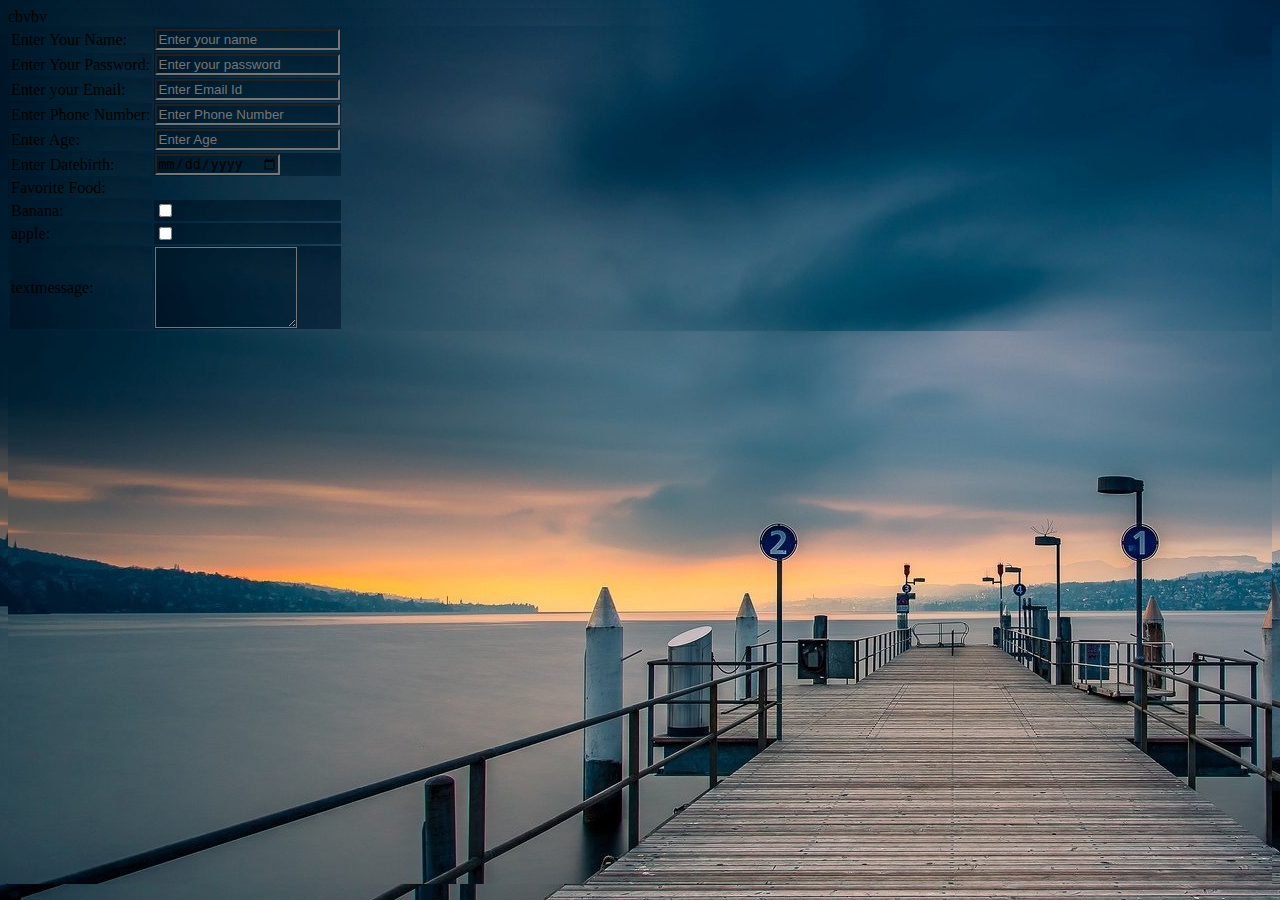
==== form.html @ fa9c0e6b "first commit" ====
cbvbv<!DOCTYPE html>
<html>
<head>
    <meta charset='utf-8'>
    <meta http-equiv='X-UA-Compatible' content='IE=edge'>
    <title>Page Title</title>
    <meta name='viewport' content='width=device-width, initial-scale=1'>
    <link rel='stylesheet' type='text/css' media='screen' href='form.css'></;l,;l,>
   
</head>
<body>
    <form action="">
        <table>
           <tr>
               <td for="name">
                   Enter Your Name:
               </td>
               <td>
                   <input type="text" id="name" name="name" placeholder="Enter your name">
               </td>
           </tr>
           <tr>
               <td>
                   Enter Your Password:
               </td>
               <td>
                   <input type="password" id="password" name="pass" placeholder="Enter your password">
               </td>
           </tr>
           <tr>
               <td>
                   Enter your Email:
               </td>
               <td>
                   <input type="Email" id="Email" name="mail" placeholder="Enter Email Id">
               </td>
            </tr>
            <tr>
                <td>
                    Enter Phone Number:
                </td>
                <td>
                    <input type="tel" id="phone" name="phone"placeholder="Enter Phone Number">
                </td>
            </tr>
            <tr>
               <td>
                Enter Age:
               </td>
               <td>
                   <input type="text" id="age" name="age" placeholder="Enter Age">
               </td>
            </tr>
            <tr>
                <td>
                    Enter Datebirth:
                </td>
                <td>
                    <input type="date" id="date" name="date">
                </td>
            </tr>
            <tr>
                <td>
                    Favorite Food:
                </td>
               
               
            </tr>
            <tr>
                <td>
                    Banana:
                </td>
                <td>
                    <input type="checkbox" name="banana">
                </td>
               
            </tr>
            <tr>
                <td>
                    apple:
                </td>
                <td>
                    <input type="checkbox" name="banana">
                </td>
            </tr>
            <tr>
                <td>
                    textmessage:
                </td>
                <td>
                    <textarea name="mgs" id="mgs" cols="15" rows="5"></textarea>
                </td>
            </tr>
        </table>
</body>
</html>
---- form.css ----
* {
   background-image: url("css.jpg");
}

#name {
    color: blue;
}
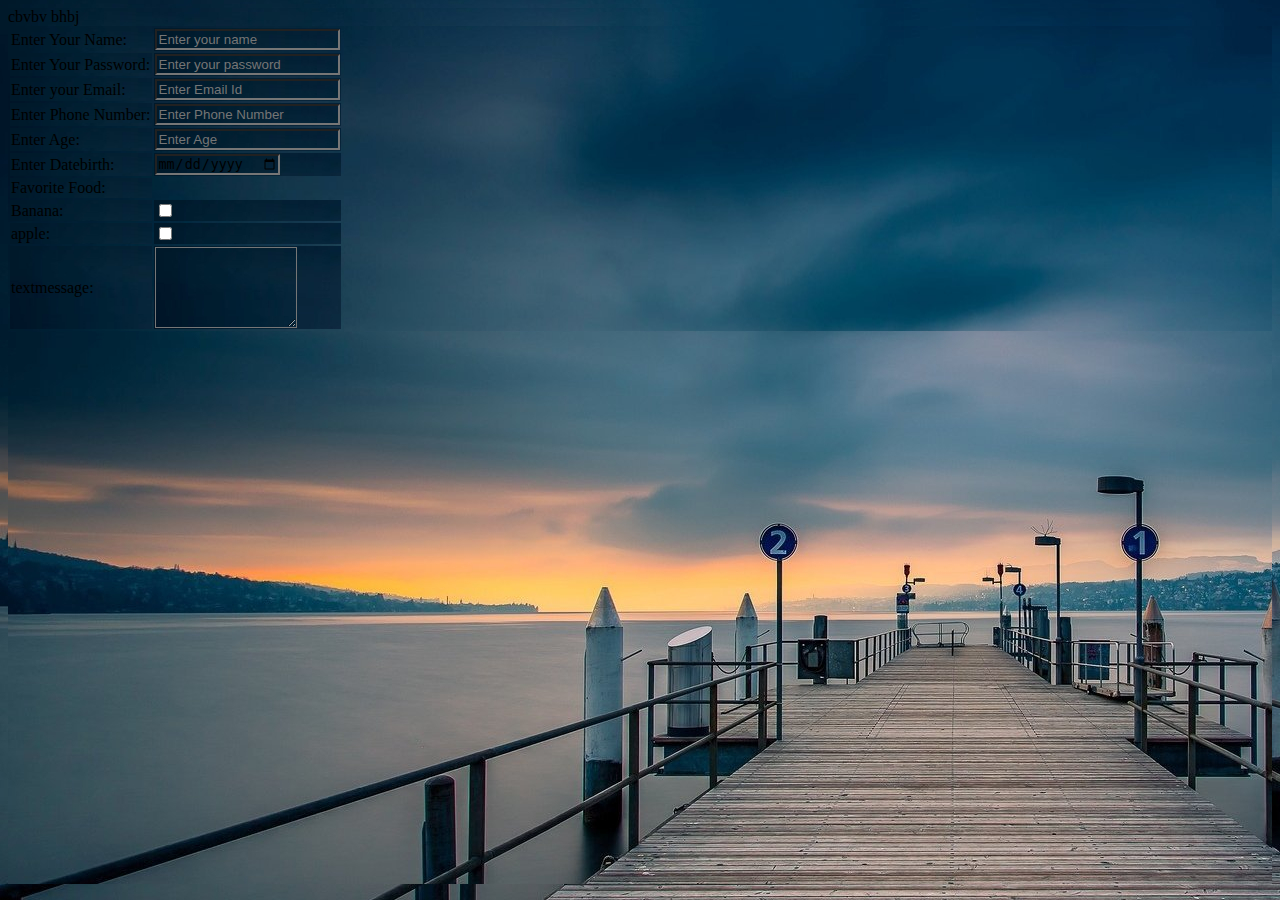
==== commit 036a78c3: "Update form.html" ====
--- a/form.html
+++ b/form.html
@@ -1,5 +1,5 @@
 cbvbv<!DOCTYPE html>
-<html>
+<html>bhbj
 <head>
     <meta charset='utf-8'>
     <meta http-equiv='X-UA-Compatible' content='IE=edge'>
@@ -93,4 +93,4 @@
             </tr>
         </table>
 </body>
-</html>+</html>
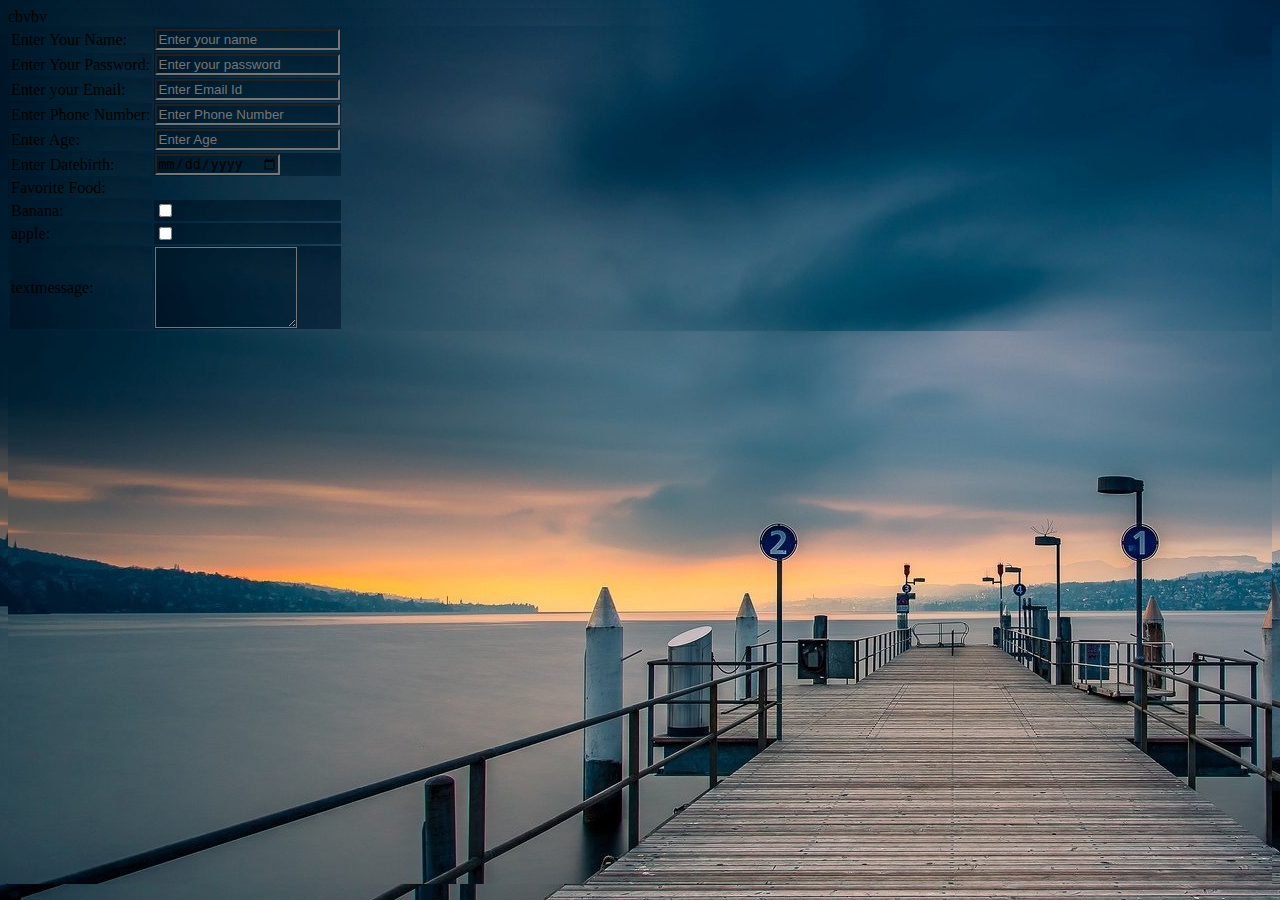
==== commit bbf8455e: "Update form.html" ====
--- a/form.html
+++ b/form.html
@@ -1,6 +1,7 @@
 cbvbv<!DOCTYPE html>
-<html>bhbj
+<html>
 <head>
+    <?
     <meta charset='utf-8'>
     <meta http-equiv='X-UA-Compatible' content='IE=edge'>
     <title>Page Title</title>
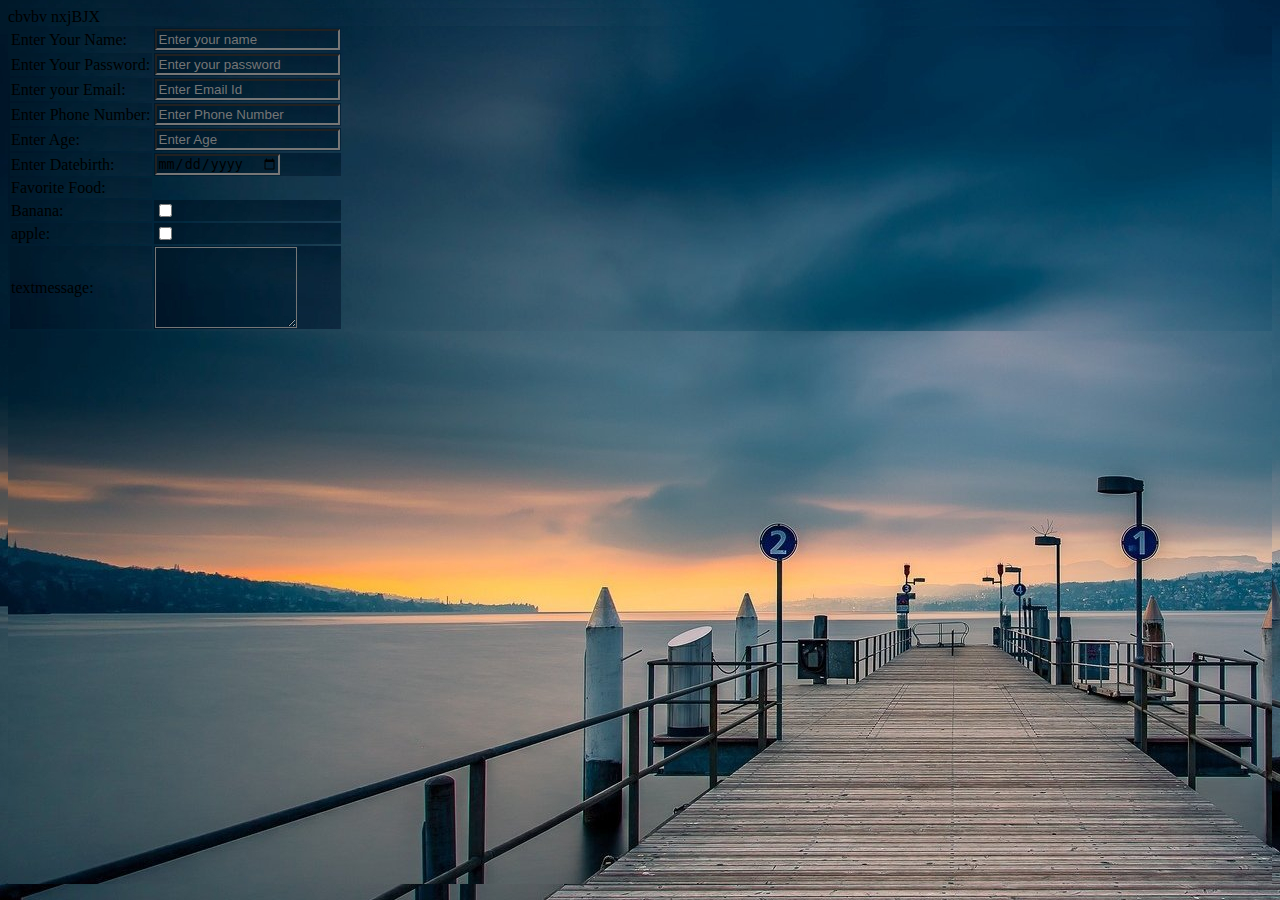
==== commit 6274879d: "Update form.html" ====
--- a/form.html
+++ b/form.html
@@ -3,7 +3,7 @@
 <head>
     <?
     <meta charset='utf-8'>
-    <meta http-equiv='X-UA-Compatible' content='IE=edge'>
+    <meta http-equiv='X-UA-Compatible' content='IE=edge'>nxjBJX
     <title>Page Title</title>
     <meta name='viewport' content='width=device-width, initial-scale=1'>
     <link rel='stylesheet' type='text/css' media='screen' href='form.css'></;l,;l,>
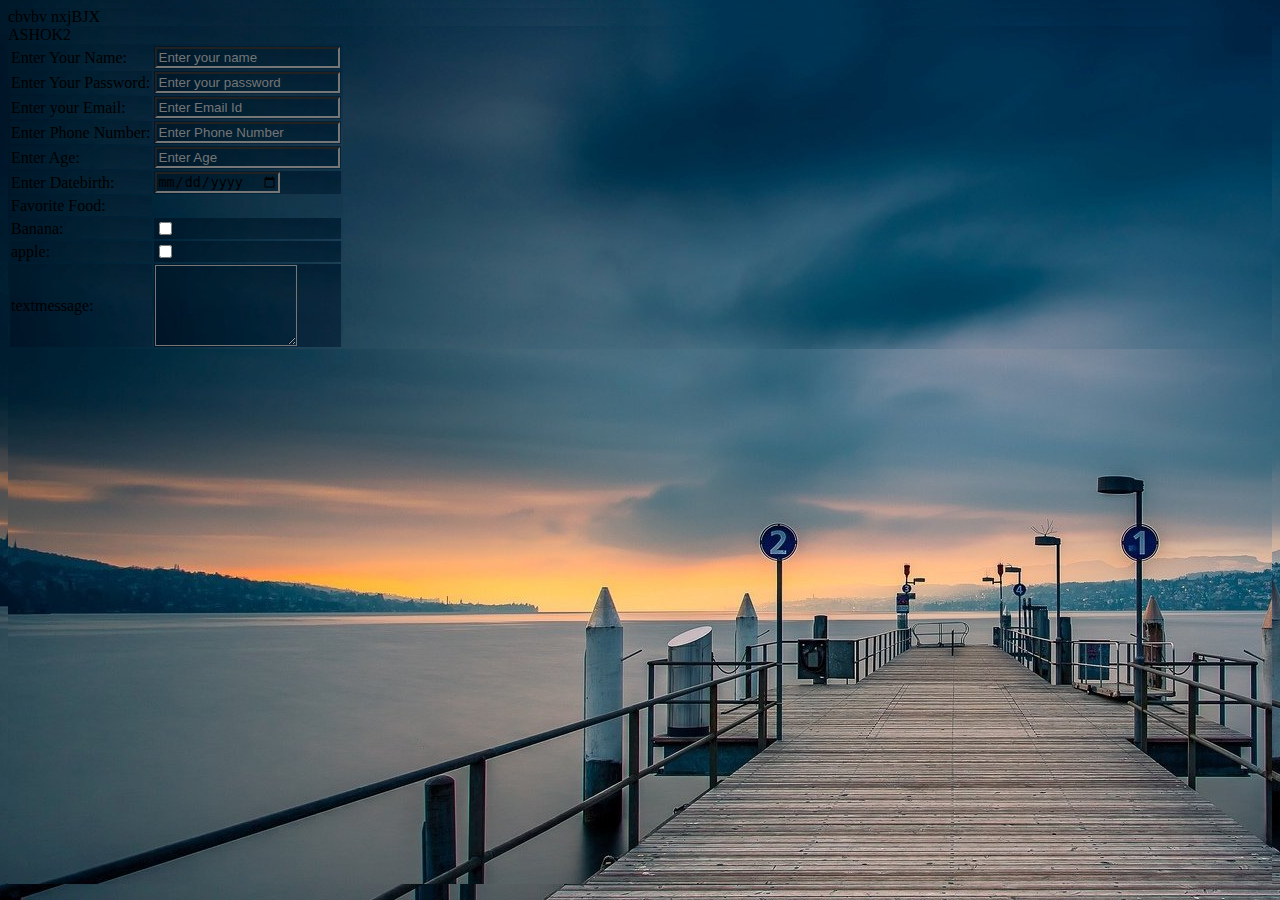
==== commit 4a21f2a0: "Update form.html" ====
--- a/form.html
+++ b/form.html
@@ -26,7 +26,7 @@
                </td>
                <td>
                    <input type="password" id="password" name="pass" placeholder="Enter your password">
-               </td>
+               </td>ASHOK2
            </tr>
            <tr>
                <td>
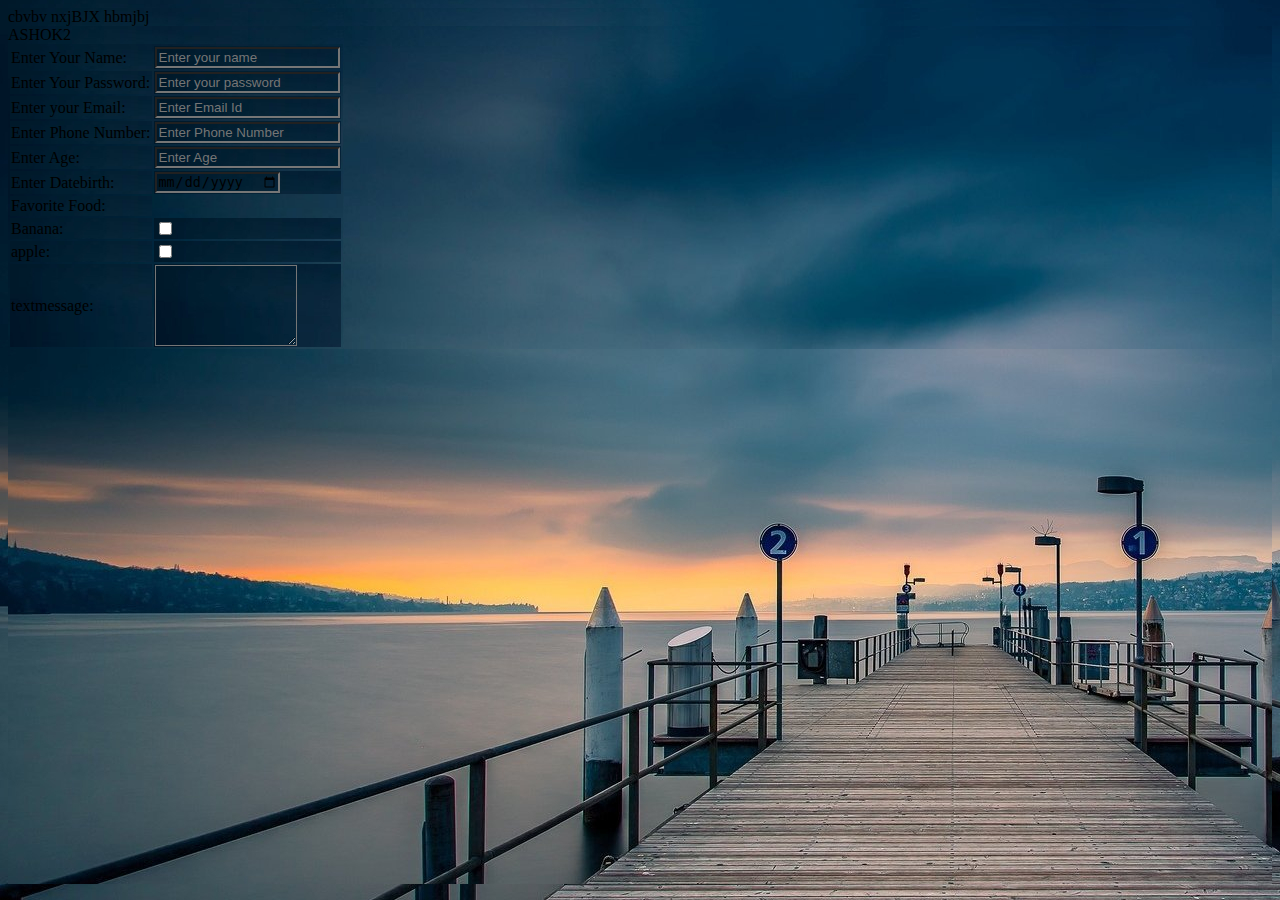
==== commit 98dfef96: "Update form.html" ====
--- a/form.html
+++ b/form.html
@@ -5,7 +5,7 @@
     <meta charset='utf-8'>
     <meta http-equiv='X-UA-Compatible' content='IE=edge'>nxjBJX
     <title>Page Title</title>
-    <meta name='viewport' content='width=device-width, initial-scale=1'>
+    <meta name='viewport' content='width=device-width, initial-scale=1'>hbmjbj
     <link rel='stylesheet' type='text/css' media='screen' href='form.css'></;l,;l,>
    
 </head>
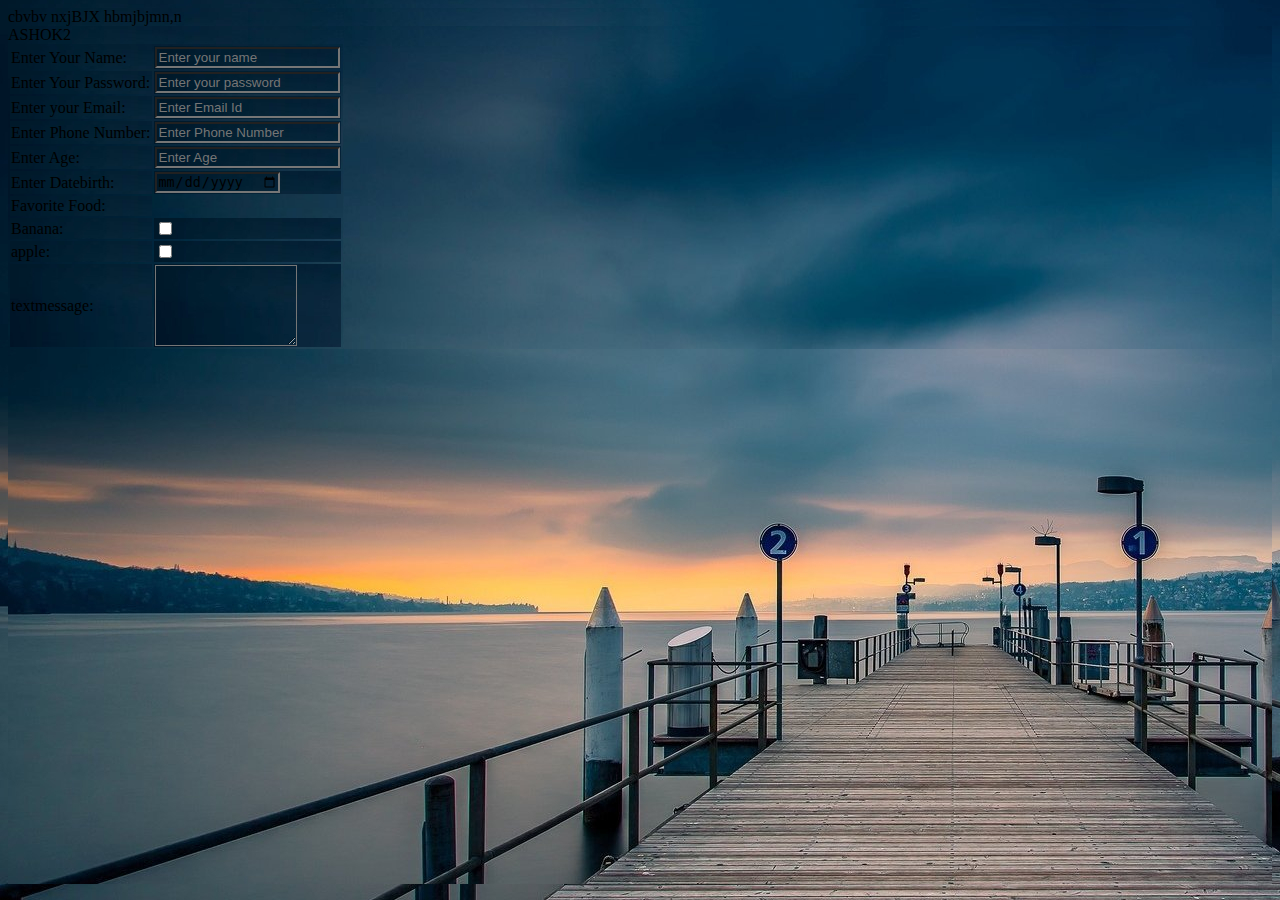
==== commit 26f67c34: "Update form.html" ====
--- a/form.html
+++ b/form.html
@@ -5,7 +5,7 @@
     <meta charset='utf-8'>
     <meta http-equiv='X-UA-Compatible' content='IE=edge'>nxjBJX
     <title>Page Title</title>
-    <meta name='viewport' content='width=device-width, initial-scale=1'>hbmjbj
+    <meta name='viewport' content='width=device-width, initial-scale=1'>hbmjbjmn,n
     <link rel='stylesheet' type='text/css' media='screen' href='form.css'></;l,;l,>
    
 </head>
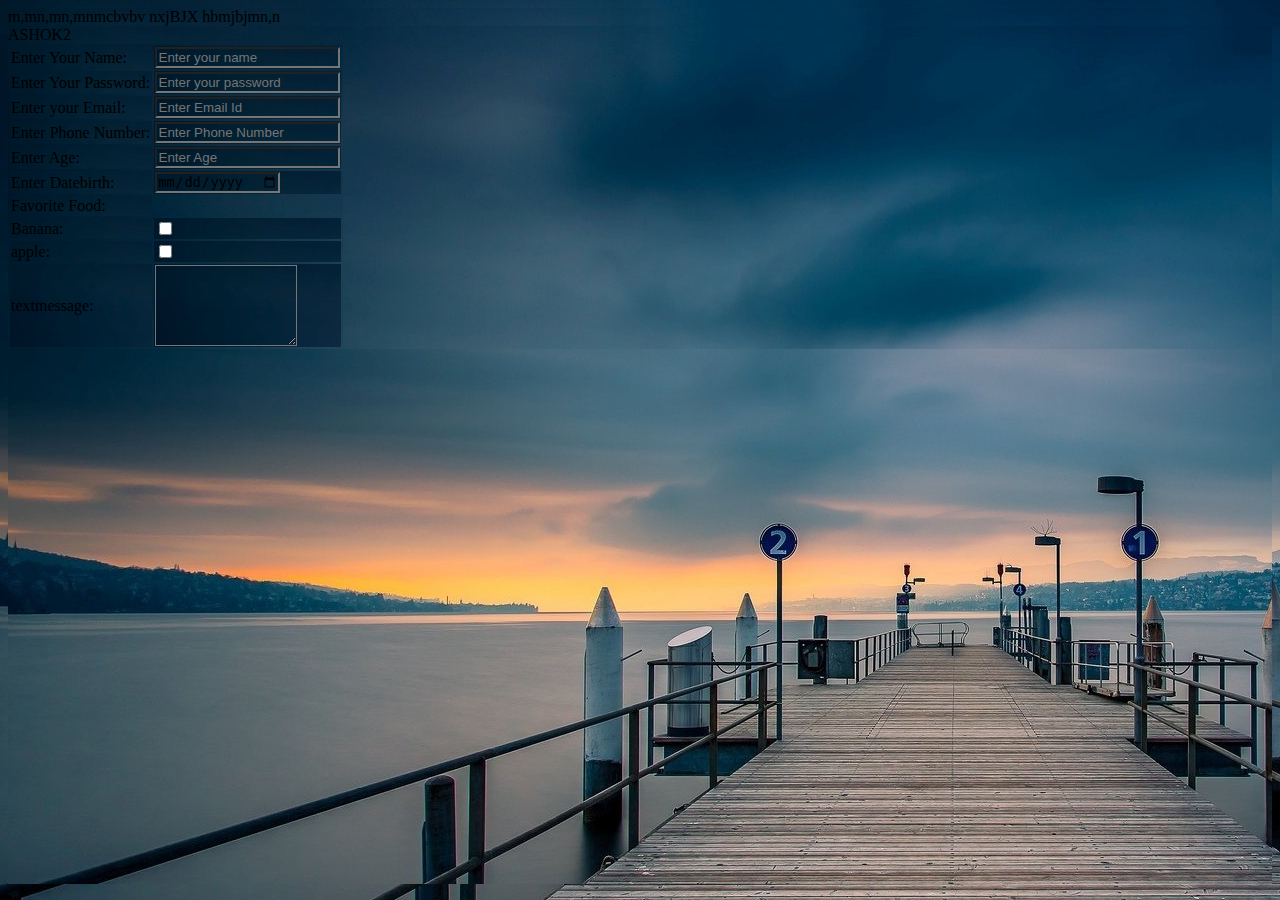
==== commit 0c135d7e: "Signed-off-by: inagantiashok <inaganti4u@gamil.com>" ====
--- a/form.html
+++ b/form.html
@@ -1,4 +1,4 @@
-cbvbv<!DOCTYPE html>
+m,mn,mn,mnmcbvbv<!DOCTYPE html>
 <html>
 <head>
     <?
